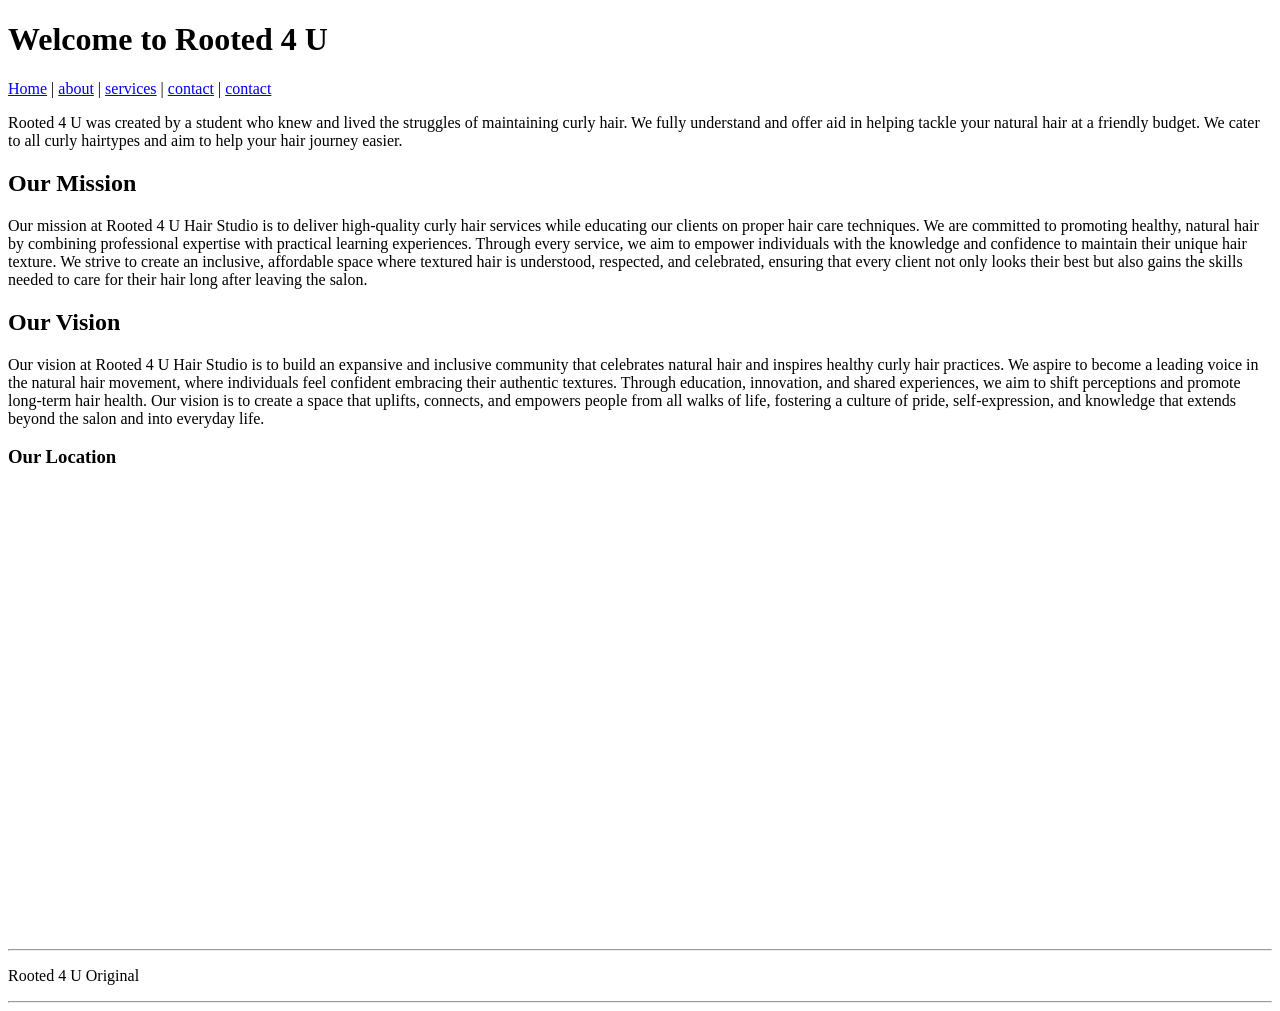
==== POEP1/index.html @ ff7b3128 "poe part 1" ====
<!DOCTYPE html>
<html lang="en">
<head>
    <meta charset="UTF-8">
    <meta name="viewport" content="width=device-width, initial-scale=1.0">
    <title>Rooted 4 U | Home</title>
</head>
<body>
    <h1>Welcome to Rooted 4 U</h1>
    <nav>
        <a href="index.html">Home</a> |
        <a href="about.html">about</a> |
        <a href="services.html">services</a> |
        <a href="contact.html">contact</a> |
        <a href="enquiries.html">contact</a> 
    </nav>

    <p>
        Rooted 4 U was created by a student who knew and lived the struggles of maintaining curly hair.
        We fully understand and offer aid in helping tackle your natural hair at a friendly budget.
        We cater to all curly hairtypes and aim to help your hair journey easier.
    </p>
    
    <h2>Our Mission</h2> 
    <p>
        Our mission at Rooted 4 U Hair Studio is to deliver high-quality curly hair services while educating our clients on proper hair care techniques. We are committed to promoting healthy, natural hair by combining professional expertise with practical learning experiences. Through every service, we aim to empower individuals with the knowledge and confidence to maintain their unique hair texture. We strive to create an inclusive, affordable space where textured hair is understood, respected, and celebrated, ensuring that every client not only looks their best but also gains the skills needed to care for their hair long after leaving the salon.

        
    </p>

    <h2>Our Vision</h2>
    
    <P>
        Our vision at Rooted 4 U Hair Studio is to build an expansive and inclusive community that celebrates natural hair and inspires healthy curly hair practices. We aspire to become a leading voice in the natural hair movement, where individuals feel confident embracing their authentic textures. Through education, innovation, and shared experiences, we aim to shift perceptions and promote long-term hair health. Our vision is to create a space that uplifts, connects, and empowers people from all walks of life, fostering a culture of pride, self-expression, and knowledge that extends beyond the salon and into everyday life.
    </P>

    <h3>Our Location</h3>

    <iframe src="https://www.google.com/maps/embed?pb=!1m18!1m12!1m3!1d119158.19794672642!2d26.644471049256286!3d-26.851162607525303!2m3!1f0!2f0!3f0!3m2!1i1024!2i768!4f13.1!3m3!1m2!1s0x1e96f0eb88cef2a5%3A0x5b805a72a3154b36!2sKlerksdorp!5e0!3m2!1sen!2sza!4v1776601127567!5m2!1sen!2sza" width="600" height="450" style="border:0;" allowfullscreen="" loading="lazy" referrerpolicy="no-referrer-when-downgrade"></iframe>

    <hr>
<footer>
    <p>Rooted 4 U Original</p>
</footer>
<hr>

</body>
</html>
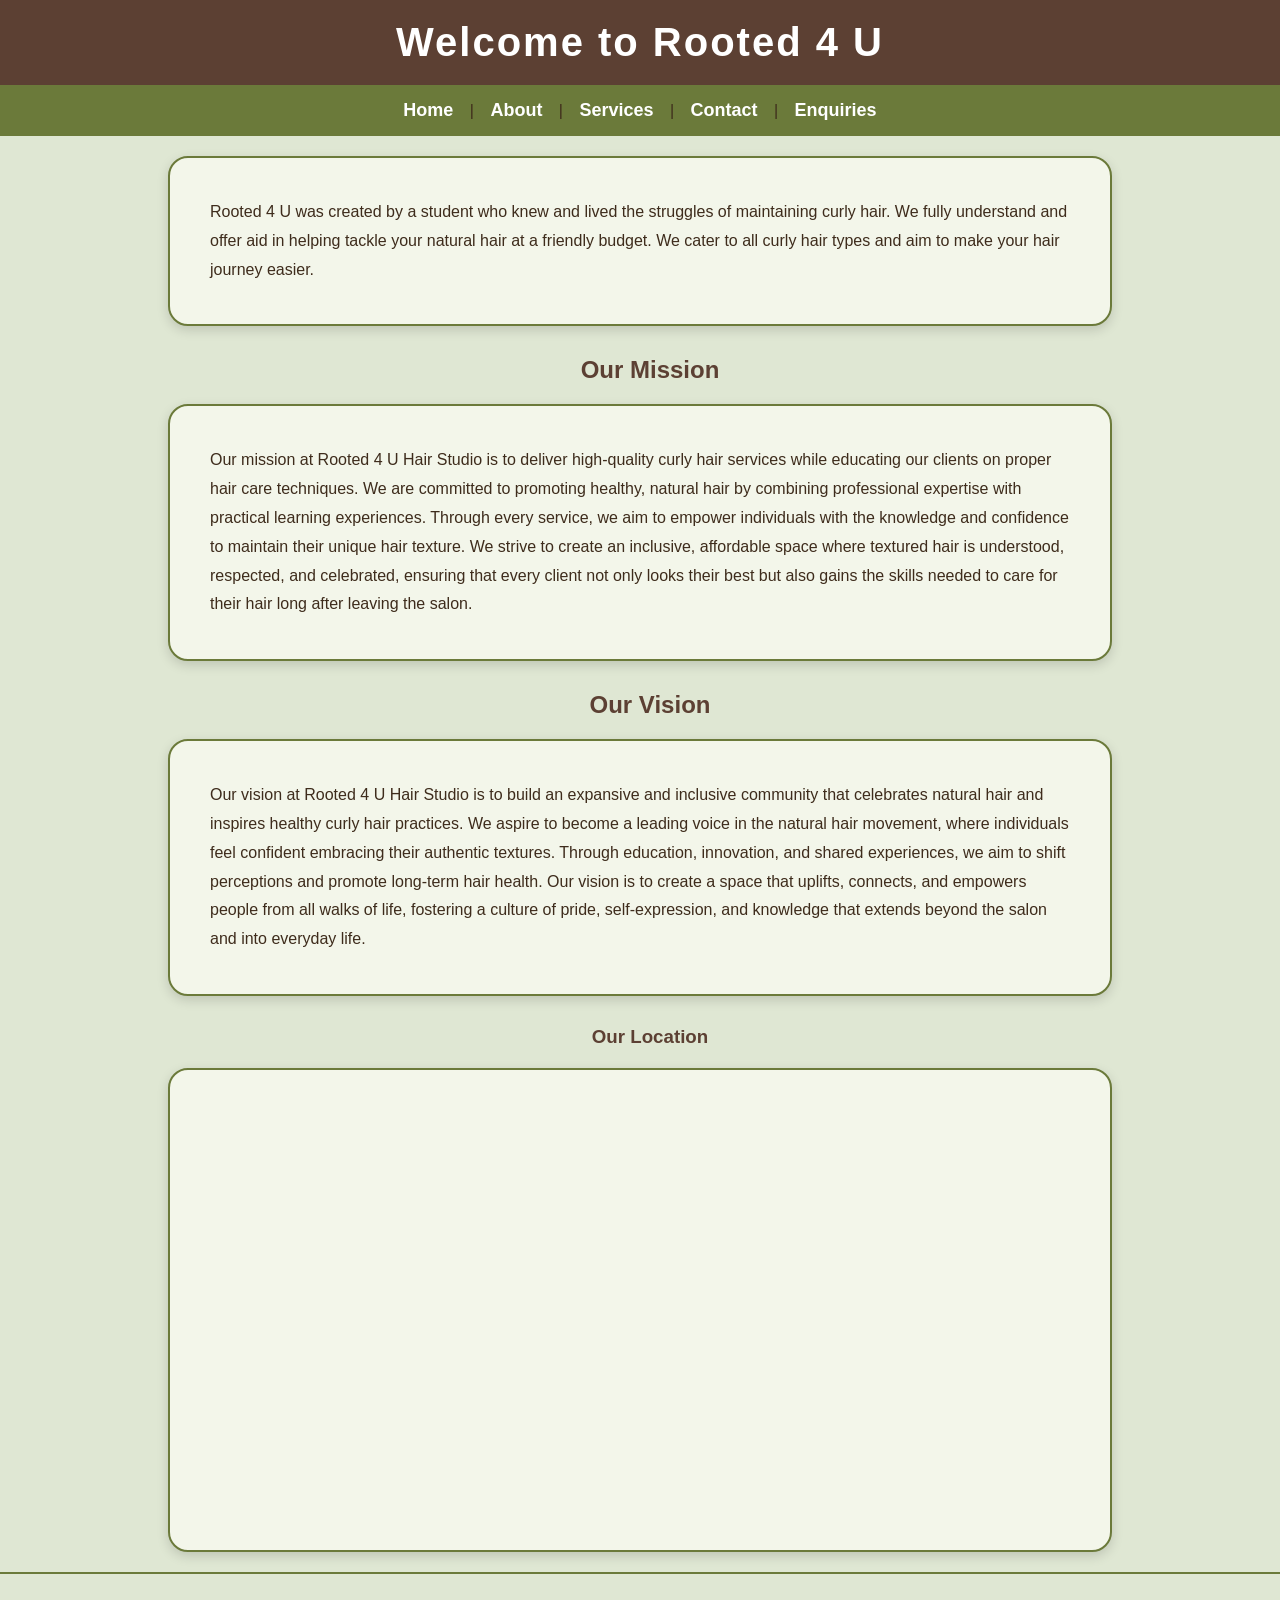
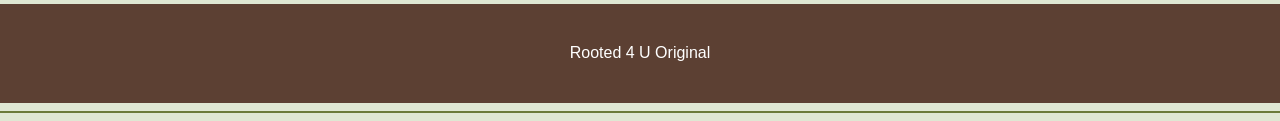
==== commit e418853d: "CSS" ====
--- a/POEP1/index.html
+++ b/POEP1/index.html
@@ -3,46 +3,66 @@
 <head>
     <meta charset="UTF-8">
     <meta name="viewport" content="width=device-width, initial-scale=1.0">
+    <link rel="stylesheet" href="style.css">
     <title>Rooted 4 U | Home</title>
 </head>
+
 <body>
+
     <h1>Welcome to Rooted 4 U</h1>
+
     <nav>
         <a href="index.html">Home</a> |
-        <a href="about.html">about</a> |
-        <a href="services.html">services</a> |
-        <a href="contact.html">contact</a> |
-        <a href="enquiries.html">contact</a> 
+        <a href="about.html">About</a> |
+        <a href="services.html">Services</a> |
+        <a href="contact.html">Contact</a> |
+        <a href="enquiries.html">Enquiries</a>
     </nav>
 
-    <p>
-        Rooted 4 U was created by a student who knew and lived the struggles of maintaining curly hair.
-        We fully understand and offer aid in helping tackle your natural hair at a friendly budget.
-        We cater to all curly hairtypes and aim to help your hair journey easier.
-    </p>
-    
-    <h2>Our Mission</h2> 
-    <p>
-        Our mission at Rooted 4 U Hair Studio is to deliver high-quality curly hair services while educating our clients on proper hair care techniques. We are committed to promoting healthy, natural hair by combining professional expertise with practical learning experiences. Through every service, we aim to empower individuals with the knowledge and confidence to maintain their unique hair texture. We strive to create an inclusive, affordable space where textured hair is understood, respected, and celebrated, ensuring that every client not only looks their best but also gains the skills needed to care for their hair long after leaving the salon.
+    <div class="bubble-one">
+        <p>
+            Rooted 4 U was created by a student who knew and lived the struggles of maintaining curly hair.
+            We fully understand and offer aid in helping tackle your natural hair at a friendly budget.
+            We cater to all curly hair types and aim to make your hair journey easier.
+        </p>
+    </div>
 
-        
-    </p>
+    <h2>Our Mission</h2>
+
+    <div class="bubble-one">
+        <p>
+            Our mission at Rooted 4 U Hair Studio is to deliver high-quality curly hair services while educating our clients on proper hair care techniques. We are committed to promoting healthy, natural hair by combining professional expertise with practical learning experiences. Through every service, we aim to empower individuals with the knowledge and confidence to maintain their unique hair texture. We strive to create an inclusive, affordable space where textured hair is understood, respected, and celebrated, ensuring that every client not only looks their best but also gains the skills needed to care for their hair long after leaving the salon.
+        </p>
+    </div>
 
     <h2>Our Vision</h2>
-    
-    <P>
-        Our vision at Rooted 4 U Hair Studio is to build an expansive and inclusive community that celebrates natural hair and inspires healthy curly hair practices. We aspire to become a leading voice in the natural hair movement, where individuals feel confident embracing their authentic textures. Through education, innovation, and shared experiences, we aim to shift perceptions and promote long-term hair health. Our vision is to create a space that uplifts, connects, and empowers people from all walks of life, fostering a culture of pride, self-expression, and knowledge that extends beyond the salon and into everyday life.
-    </P>
+
+    <div class="bubble-one">
+        <p>
+            Our vision at Rooted 4 U Hair Studio is to build an expansive and inclusive community that celebrates natural hair and inspires healthy curly hair practices. We aspire to become a leading voice in the natural hair movement, where individuals feel confident embracing their authentic textures. Through education, innovation, and shared experiences, we aim to shift perceptions and promote long-term hair health. Our vision is to create a space that uplifts, connects, and empowers people from all walks of life, fostering a culture of pride, self-expression, and knowledge that extends beyond the salon and into everyday life.
+        </p>
+    </div>
 
     <h3>Our Location</h3>
 
-    <iframe src="https://www.google.com/maps/embed?pb=!1m18!1m12!1m3!1d119158.19794672642!2d26.644471049256286!3d-26.851162607525303!2m3!1f0!2f0!3f0!3m2!1i1024!2i768!4f13.1!3m3!1m2!1s0x1e96f0eb88cef2a5%3A0x5b805a72a3154b36!2sKlerksdorp!5e0!3m2!1sen!2sza!4v1776601127567!5m2!1sen!2sza" width="600" height="450" style="border:0;" allowfullscreen="" loading="lazy" referrerpolicy="no-referrer-when-downgrade"></iframe>
+    <div class="bubble-one">
+        <iframe 
+            src="https://www.google.com/maps/embed?pb=!1m18!1m12!1m3!1d119158.19794672642!2d26.644471049256286!3d-26.851162607525303!2m3!1f0!2f0!3f0!3m2!1i1024!2i768!4f13.1!3m3!1m2!1s0x1e96f0eb88cef2a5%3A0x5b805a72a3154b36!2sKlerksdorp!5e0!3m2!1sen!2sza!4v1776601127567!5m2!1sen!2sza" 
+            width="600" 
+            height="450" 
+            style="border:0;" 
+            allowfullscreen="" 
+            loading="lazy">
+        </iframe>
+    </div>
 
     <hr>
-<footer>
-    <p>Rooted 4 U Original</p>
-</footer>
-<hr>
+
+    <footer>
+        <p>Rooted 4 U Original</p>
+    </footer>
+
+    <hr>
 
 </body>
-</html>+</html
--- a/POEP1/style.css
+++ b/POEP1/style.css
@@ -0,0 +1,359 @@
+```css
+body {
+    font-family: Arial, sans-serif;
+    background-color: #dfe7d3;
+    color: #3e2c1c;
+    margin: 0;
+    padding: 0;
+}
+
+/* Header */
+h1 {
+    text-align: center;
+    background-color: #5c4033;
+    color: white;
+    padding: 25px;
+    margin: 0;
+    font-size: 40px;
+    letter-spacing: 2px;
+}
+
+/* Navigation Bar */
+nav {
+    background-color: #6b7a3a;
+    text-align: center;
+    padding: 15px;
+}
+
+nav a {
+    text-decoration: none;
+    color: white;
+    margin: 0 15px;
+    font-size: 18px;
+    font-weight: bold;
+    transition: 0.3s ease;
+}
+
+/* Hover Effect */
+nav a:hover {
+    color: #dfe7d3;
+    background-color: #5c4033;
+    padding: 8px 12px;
+    border-radius: 5px;
+}
+
+/* Section Headings */
+h2, h3 {
+    color: #5c4033;
+    margin-left: 20px;
+    margin-top: 30px;
+}
+
+/* Paragraph Styling */
+p {
+    margin: 20px;
+    line-height: 1.8;
+    font-size: 17px;
+}
+
+/* Map Styling */
+iframe {
+    display: block;
+    margin: 30px auto;
+    border-radius: 12px;
+    width: 80%;
+    max-width: 800px;
+
+}
+
+.phone-box,
+.tiktok-box,
+.instagram-box,
+.email-box {
+    width: 80%;
+    max-width: 300px;
+}
+.bubble-one {
+    background-color: #f0f4e3;
+    border: 3px solid #6b7a3a;
+    border-radius: 30px 5px 30px 5px;
+    padding: 20px;
+    margin: 25px;
+    transition: 0.4s ease;
+    box-shadow: 3px 3px 10px rgba(0,0,0,0.2);
+}
+
+.bubble-one:hover {
+    background-color: #6b7a3a;
+    color: white;
+    transform: scale(1.02);
+    box-shadow: 0 0 20px #6b7a3a;
+}
+
+.bubble-two {
+    background-color: #f7f2ea;
+    border: 3px solid #5c4033;
+    border-radius: 10px 40px 10px 40px;
+    padding: 20px;
+    margin: 25px;
+    transition: 0.4s ease;
+    box-shadow: 3px 3px 10px rgba(0,0,0,0.2);
+}
+
+.bubble-two:hover {
+    background-color: #5c4033;
+    color: white;
+    transform: translateY(-5px);
+    box-shadow: 0 0 20px #5c4033;
+}
+
+/* Shared Box Styling */
+.email-box,
+.phone-box,
+.tiktok-box,
+.instagram-box {
+    width: 300px;
+    padding: 18px;
+    margin: 20px auto;
+    border-radius: 15px;
+    text-align: center;
+    font-size: 18px;
+    font-weight: bold;
+    color: white;
+    transition: 0.3s ease;
+    cursor: pointer;
+    box-shadow: 3px 3px 10px rgba(0,0,0,0.2);
+}
+
+/* Email */
+.email-box {
+    background-color: #5c4033;
+}
+
+/* Phone - Green */
+.phone-box {
+    background-color: #4CAF50;
+}
+
+/* TikTok - Blue */
+.tiktok-box {
+    background-color: #2196F3;
+}
+
+/* Instagram - Orange */
+.instagram-box {
+    background-color: #ff9800;
+}
+
+/* Hover Effects */
+.email-box:hover,
+.phone-box:hover,
+.tiktok-box:hover,
+.instagram-box:hover {
+    transform: scale(1.05);
+    box-shadow: 0 0 20px rgba(0,0,0,0.4);
+}
+
+
+/* =========================
+   BASE STYLES (DESKTOP FIRST)
+========================= */
+
+body {
+    font-family: Arial, sans-serif;
+    margin: 0;
+    padding: 0;
+    background-color: #dfe7d3; /* light olive */
+    color: #3e2c1c;
+}
+
+/* Header */
+h1 {
+    text-align: center;
+    background-color: #5c4033; /* brown */
+    color: white;
+    padding: 20px;
+    margin: 0;
+}
+
+h2, h3 {
+    text-align: center;
+    color: #5c4033;
+}
+
+/* Navigation */
+nav {
+    background-color: #6b7a3a; /* olive green */
+    text-align: center;
+    padding: 15px;
+}
+
+nav a {
+    color: white;
+    text-decoration: none;
+    margin: 0 12px;
+    font-weight: bold;
+    transition: 0.3s ease;
+}
+
+nav a:hover {
+    background-color: #5c4033;
+    padding: 6px 10px;
+    border-radius: 6px;
+}
+
+/* Bubble containers */
+.bubble-one {
+    background-color: #f3f6ea;
+    border: 2px solid #6b7a3a;
+    border-radius: 20px;
+    padding: 20px;
+    margin: 20px auto;
+    width: 80%;
+    max-width: 900px;
+    box-shadow: 0 4px 12px rgba(0,0,0,0.15);
+    transition: 0.3s ease;
+}
+
+.bubble-one:hover {
+    transform: scale(1.02);
+    box-shadow: 0 0 20px #6b7a3a;
+}
+
+/* Paragraphs */
+p {
+    line-height: 1.8;
+    font-size: 16px;
+}
+
+/* Lists */
+ul {
+    padding-left: 20px;
+}
+
+/* Forms */
+input, textarea {
+    width: 100%;
+    padding: 10px;
+    margin-top: 5px;
+    border-radius: 8px;
+    border: 1px solid #ccc;
+}
+
+input[type="submit"] {
+    background-color: #6b7a3a;
+    color: white;
+    font-weight: bold;
+    cursor: pointer;
+    border: none;
+    transition: 0.3s ease;
+}
+
+input[type="submit"]:hover {
+    background-color: #5c4033;
+}
+
+/* Images */
+img {
+    width: 100%;
+    max-width: 600px;
+    display: block;
+    margin: 20px auto;
+    border-radius: 15px;
+}
+
+/* Map */
+iframe {
+    width: 100%;
+    max-width: 700px;
+    height: 400px;
+    display: block;
+    margin: 20px auto;
+    border-radius: 12px;
+}
+
+/* Footer */
+footer {
+    text-align: center;
+    padding: 15px;
+    background-color: #5c4033;
+    color: white;
+}
+
+/* =========================
+   TABLET VIEW
+========================= */
+
+@media (max-width: 768px) {
+
+    nav a {
+        display: inline-block;
+        margin: 8px;
+        font-size: 14px;
+    }
+
+    .bubble-one {
+        width: 90%;
+        padding: 15px;
+    }
+
+    h1 {
+        font-size: 24px;
+    }
+
+    p {
+        font-size: 15px;
+    }
+}
+
+/* =========================
+   MOBILE VIEW
+========================= */
+
+@media (max-width: 480px) {
+
+    nav a {
+        display: block;
+        margin: 10px 0;
+    }
+
+    h1 {
+        font-size: 20px;
+        padding: 15px;
+    }
+
+    .bubble-one {
+        width: 95%;
+        padding: 12px;
+    }
+
+    p {
+        font-size: 14px;
+    }
+
+    input, textarea {
+        font-size: 14px;
+    }
+
+    iframe {
+        height: 250px;
+    }
+}
+
+/* Footer */
+footer {
+    background-color: #5c4033;
+    color: white;
+    text-align: center;
+    padding: 15px;
+    margin-top: 30px;
+    font-size: 16px;
+}
+
+/* Horizontal Lines */
+hr {
+    border: none;
+    height: 2px;
+    background-color: #6b7a3a;
+}
+```
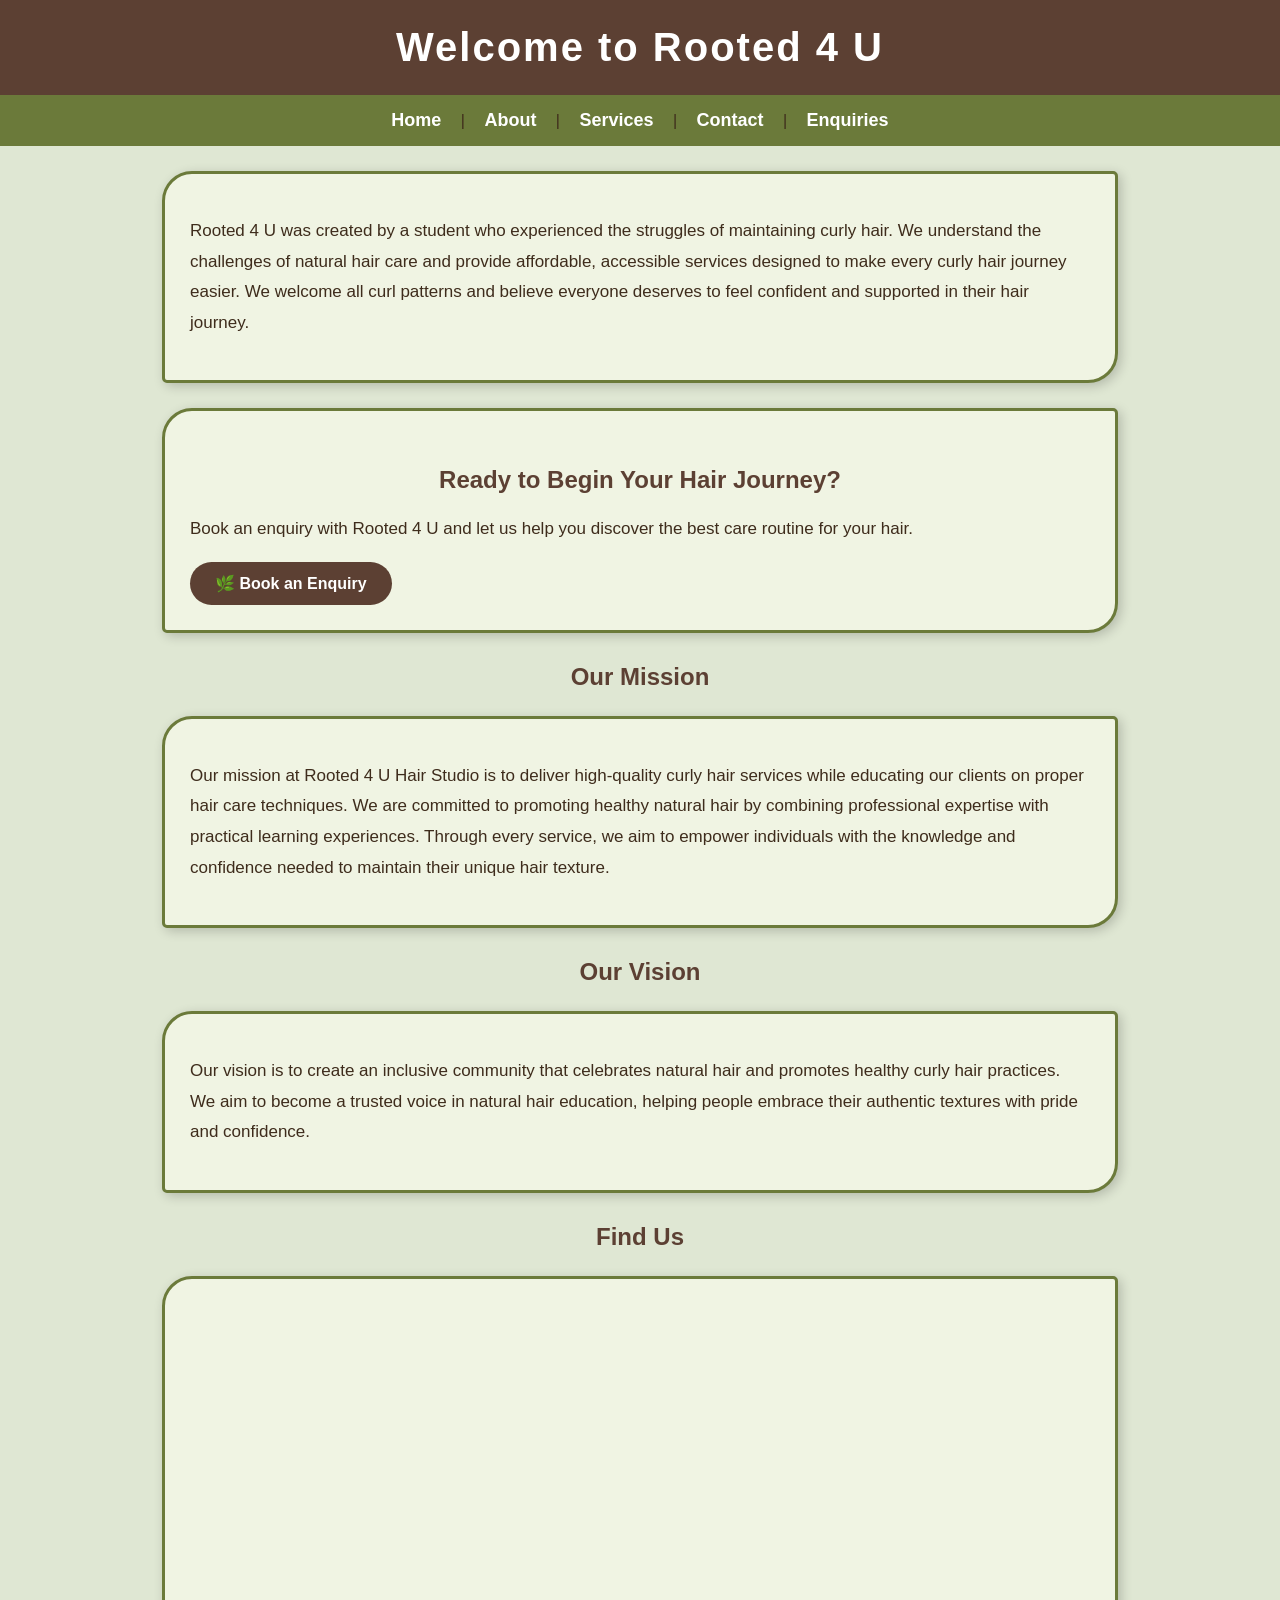
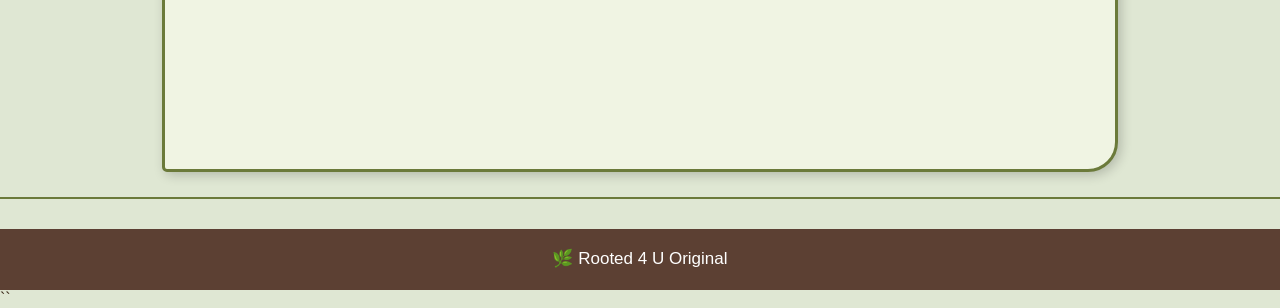
==== commit 528afdf7: "corrections removed duplicates and fixed errors and syntax blocking my programme from deploying on e" ====
--- a/POEP1/index.html
+++ b/POEP1/index.html
@@ -3,8 +3,8 @@
 <head>
     <meta charset="UTF-8">
     <meta name="viewport" content="width=device-width, initial-scale=1.0">
+    <title>Rooted 4 U | Home</title>
     <link rel="stylesheet" href="style.css">
-    <title>Rooted 4 U | Home</title>
 </head>
 
 <body>
@@ -19,19 +19,36 @@
         <a href="enquiries.html">Enquiries</a>
     </nav>
 
+    <!-- Introduction -->
     <div class="bubble-one">
         <p>
-            Rooted 4 U was created by a student who knew and lived the struggles of maintaining curly hair.
-            We fully understand and offer aid in helping tackle your natural hair at a friendly budget.
-            We cater to all curly hair types and aim to make your hair journey easier.
+            Rooted 4 U was created by a student who experienced the struggles of maintaining curly hair.
+            We understand the challenges of natural hair care and provide affordable, accessible services
+            designed to make every curly hair journey easier. We welcome all curl patterns and believe
+            everyone deserves to feel confident and supported in their hair journey.
         </p>
+    </div>
+
+    <!-- Call to Action -->
+    <div class="bubble-one">
+        <h2>Ready to Begin Your Hair Journey?</h2>
+        <p>
+            Book an enquiry with Rooted 4 U and let us help you discover the best care routine for your hair.
+        </p>
+
+        <a href="enquiries.html" class="home-button">
+            🌿 Book an Enquiry
+        </a>
     </div>
 
     <h2>Our Mission</h2>
 
     <div class="bubble-one">
         <p>
-            Our mission at Rooted 4 U Hair Studio is to deliver high-quality curly hair services while educating our clients on proper hair care techniques. We are committed to promoting healthy, natural hair by combining professional expertise with practical learning experiences. Through every service, we aim to empower individuals with the knowledge and confidence to maintain their unique hair texture. We strive to create an inclusive, affordable space where textured hair is understood, respected, and celebrated, ensuring that every client not only looks their best but also gains the skills needed to care for their hair long after leaving the salon.
+            Our mission at Rooted 4 U Hair Studio is to deliver high-quality curly hair services while educating
+            our clients on proper hair care techniques. We are committed to promoting healthy natural hair by
+            combining professional expertise with practical learning experiences. Through every service, we aim
+            to empower individuals with the knowledge and confidence needed to maintain their unique hair texture.
         </p>
     </div>
 
@@ -39,30 +56,31 @@
 
     <div class="bubble-one">
         <p>
-            Our vision at Rooted 4 U Hair Studio is to build an expansive and inclusive community that celebrates natural hair and inspires healthy curly hair practices. We aspire to become a leading voice in the natural hair movement, where individuals feel confident embracing their authentic textures. Through education, innovation, and shared experiences, we aim to shift perceptions and promote long-term hair health. Our vision is to create a space that uplifts, connects, and empowers people from all walks of life, fostering a culture of pride, self-expression, and knowledge that extends beyond the salon and into everyday life.
+            Our vision is to create an inclusive community that celebrates natural hair and promotes healthy
+            curly hair practices. We aim to become a trusted voice in natural hair education, helping people
+            embrace their authentic textures with pride and confidence.
         </p>
     </div>
 
-    <h3>Our Location</h3>
+    <h2>Find Us</h2>
 
     <div class="bubble-one">
         <iframe 
-            src="https://www.google.com/maps/embed?pb=!1m18!1m12!1m3!1d119158.19794672642!2d26.644471049256286!3d-26.851162607525303!2m3!1f0!2f0!3f0!3m2!1i1024!2i768!4f13.1!3m3!1m2!1s0x1e96f0eb88cef2a5%3A0x5b805a72a3154b36!2sKlerksdorp!5e0!3m2!1sen!2sza!4v1776601127567!5m2!1sen!2sza" 
-            width="600" 
-            height="450" 
-            style="border:0;" 
-            allowfullscreen="" 
+            src="https://www.google.com/maps/embed?pb=!1m18!1m12!1m3!1d119158.19794672642!2d26.644471049256286!3d-26.851162607525303!2m3!1f0!3f0!2m3!1f0!2f0!3m2!1i1024!2i768!4f13.1"
+            width="600"
+            height="450"
+            style="border:0;"
+            allowfullscreen=""
             loading="lazy">
         </iframe>
-    </div>
+    </div> 
 
     <hr>
 
     <footer>
-        <p>Rooted 4 U Original</p>
+        <p>🌿 Rooted 4 U Original</p>
     </footer>
 
-    <hr>
-
 </body>
-</html+</html>
+``
--- a/POEP1/style.css
+++ b/POEP1/style.css
@@ -1,4 +1,8 @@
-```css
+/* =========================
+   ROOTED 4 U WEBSITE STYLING
+========================= */
+
+/* General Styling */
 body {
     font-family: Arial, sans-serif;
     background-color: #dfe7d3;
@@ -18,201 +22,46 @@
     letter-spacing: 2px;
 }
 
-/* Navigation Bar */
-nav {
-    background-color: #6b7a3a;
-    text-align: center;
-    padding: 15px;
-}
-
-nav a {
-    text-decoration: none;
-    color: white;
-    margin: 0 15px;
-    font-size: 18px;
-    font-weight: bold;
-    transition: 0.3s ease;
-}
-
-/* Hover Effect */
-nav a:hover {
-    color: #dfe7d3;
-    background-color: #5c4033;
-    padding: 8px 12px;
-    border-radius: 5px;
-}
-
 /* Section Headings */
 h2, h3 {
     color: #5c4033;
-    margin-left: 20px;
+    text-align: center;
     margin-top: 30px;
 }
 
-/* Paragraph Styling */
-p {
-    margin: 20px;
-    line-height: 1.8;
-    font-size: 17px;
-}
-
-/* Map Styling */
-iframe {
-    display: block;
-    margin: 30px auto;
-    border-radius: 12px;
-    width: 80%;
-    max-width: 800px;
-
-}
-
-.phone-box,
-.tiktok-box,
-.instagram-box,
-.email-box {
-    width: 80%;
-    max-width: 300px;
-}
+/* Navigation */
+nav {
+    background-color: #6b7a3a;
+    text-align: center;
+    padding: 15px;
+}
+
+nav a {
+    text-decoration: none;
+    color: white;
+    margin: 0 15px;
+    font-size: 18px;
+    font-weight: bold;
+    transition: 0.3s ease;
+}
+
+nav a:hover {
+    background-color: #5c4033;
+    padding: 8px 12px;
+    border-radius: 5px;
+}
+
+/* Bubble Containers */
 .bubble-one {
     background-color: #f0f4e3;
     border: 3px solid #6b7a3a;
     border-radius: 30px 5px 30px 5px;
-    padding: 20px;
-    margin: 25px;
+    padding: 25px;
+    margin: 25px auto;
+    width: 85%;
+    max-width: 900px;
     transition: 0.4s ease;
-    box-shadow: 3px 3px 10px rgba(0,0,0,0.2);
-}
-
-.bubble-one:hover {
-    background-color: #6b7a3a;
-    color: white;
-    transform: scale(1.02);
-    box-shadow: 0 0 20px #6b7a3a;
-}
-
-.bubble-two {
-    background-color: #f7f2ea;
-    border: 3px solid #5c4033;
-    border-radius: 10px 40px 10px 40px;
-    padding: 20px;
-    margin: 25px;
-    transition: 0.4s ease;
-    box-shadow: 3px 3px 10px rgba(0,0,0,0.2);
-}
-
-.bubble-two:hover {
-    background-color: #5c4033;
-    color: white;
-    transform: translateY(-5px);
-    box-shadow: 0 0 20px #5c4033;
-}
-
-/* Shared Box Styling */
-.email-box,
-.phone-box,
-.tiktok-box,
-.instagram-box {
-    width: 300px;
-    padding: 18px;
-    margin: 20px auto;
-    border-radius: 15px;
-    text-align: center;
-    font-size: 18px;
-    font-weight: bold;
-    color: white;
-    transition: 0.3s ease;
-    cursor: pointer;
-    box-shadow: 3px 3px 10px rgba(0,0,0,0.2);
-}
-
-/* Email */
-.email-box {
-    background-color: #5c4033;
-}
-
-/* Phone - Green */
-.phone-box {
-    background-color: #4CAF50;
-}
-
-/* TikTok - Blue */
-.tiktok-box {
-    background-color: #2196F3;
-}
-
-/* Instagram - Orange */
-.instagram-box {
-    background-color: #ff9800;
-}
-
-/* Hover Effects */
-.email-box:hover,
-.phone-box:hover,
-.tiktok-box:hover,
-.instagram-box:hover {
-    transform: scale(1.05);
-    box-shadow: 0 0 20px rgba(0,0,0,0.4);
-}
-
-
-/* =========================
-   BASE STYLES (DESKTOP FIRST)
-========================= */
-
-body {
-    font-family: Arial, sans-serif;
-    margin: 0;
-    padding: 0;
-    background-color: #dfe7d3; /* light olive */
-    color: #3e2c1c;
-}
-
-/* Header */
-h1 {
-    text-align: center;
-    background-color: #5c4033; /* brown */
-    color: white;
-    padding: 20px;
-    margin: 0;
-}
-
-h2, h3 {
-    text-align: center;
-    color: #5c4033;
-}
-
-/* Navigation */
-nav {
-    background-color: #6b7a3a; /* olive green */
-    text-align: center;
-    padding: 15px;
-}
-
-nav a {
-    color: white;
-    text-decoration: none;
-    margin: 0 12px;
-    font-weight: bold;
-    transition: 0.3s ease;
-}
-
-nav a:hover {
-    background-color: #5c4033;
-    padding: 6px 10px;
-    border-radius: 6px;
-}
-
-/* Bubble containers */
-.bubble-one {
-    background-color: #f3f6ea;
-    border: 2px solid #6b7a3a;
-    border-radius: 20px;
-    padding: 20px;
-    margin: 20px auto;
-    width: 80%;
-    max-width: 900px;
-    box-shadow: 0 4px 12px rgba(0,0,0,0.15);
-    transition: 0.3s ease;
+    box-shadow: 3px 3px 12px rgba(0,0,0,0.2);
 }
 
 .bubble-one:hover {
@@ -223,34 +72,13 @@
 /* Paragraphs */
 p {
     line-height: 1.8;
-    font-size: 16px;
+    font-size: 17px;
 }
 
 /* Lists */
 ul {
-    padding-left: 20px;
-}
-
-/* Forms */
-input, textarea {
-    width: 100%;
-    padding: 10px;
-    margin-top: 5px;
-    border-radius: 8px;
-    border: 1px solid #ccc;
-}
-
-input[type="submit"] {
-    background-color: #6b7a3a;
-    color: white;
-    font-weight: bold;
-    cursor: pointer;
-    border: none;
-    transition: 0.3s ease;
-}
-
-input[type="submit"]:hover {
-    background-color: #5c4033;
+    line-height: 1.8;
+    font-size: 17px;
 }
 
 /* Images */
@@ -262,7 +90,7 @@
     border-radius: 15px;
 }
 
-/* Map */
+/* Google Map */
 iframe {
     width: 100%;
     max-width: 700px;
@@ -272,88 +100,236 @@
     border-radius: 12px;
 }
 
+/* =========================
+   CONTACT PAGE
+========================= */
+
+.email-box,
+.phone-box,
+.tiktok-box,
+.instagram-box {
+    width: 250px;
+    padding: 18px;
+    margin: 15px auto;
+    border-radius: 15px;
+    text-align: center;
+    font-weight: bold;
+    color: white;
+    box-shadow: 3px 3px 10px rgba(0,0,0,0.2);
+    transition: 0.3s ease;
+}
+
+.email-box {
+    background-color: #5c4033;
+}
+
+.phone-box {
+    background-color: #4CAF50;
+}
+
+.tiktok-box {
+    background-color: #2196F3;
+}
+
+.instagram-box {
+    background-color: #ff9800;
+}
+
+.email-box:hover,
+.phone-box:hover,
+.tiktok-box:hover,
+.instagram-box:hover {
+    transform: scale(1.05);
+    box-shadow: 0 0 20px rgba(0,0,0,0.4);
+}
+
+/* Contact Links */
+.contact-btn {
+    color: white;
+    text-decoration: none;
+    display: block;
+}
+
+/* =========================
+   ENQUIRY FORM
+========================= */
+
+form {
+    width: 100%;
+}
+
+label {
+    font-weight: bold;
+    color: #5c4033;
+}
+
+input,
+textarea {
+    width: 100%;
+    padding: 12px;
+    margin-top: 6px;
+    margin-bottom: 15px;
+    border: 2px solid #6b7a3a;
+    border-radius: 10px;
+    box-sizing: border-box;
+    font-size: 16px;
+    transition: 0.3s ease;
+}
+
+input:focus,
+textarea:focus {
+    border-color: #5c4033;
+    outline: none;
+    box-shadow: 0 0 8px #6b7a3a;
+}
+
+textarea {
+    height: 120px;
+    resize: vertical;
+}
+
+/* Submit Button */
+input[type="submit"] {
+    background-color: #6b7a3a;
+    color: white;
+    font-weight: bold;
+    cursor: pointer;
+    border: none;
+}
+
+input[type="submit"]:hover {
+    background-color: #5c4033;
+    transform: scale(1.02);
+}
+
+/* Response Message */
+#responseMessage {
+    margin-top: 15px;
+    font-weight: bold;
+    text-align: center;
+    color: #2e6b3b;
+}
+
+.error-text {
+    color: red;
+    font-size: 13px;
+}
+
+/* =========================
+   BUTTONS
+========================= */
+
+.service-button,
+.home-button,
+.button {
+    display: inline-block;
+    background-color: #5c4033;
+    color: white;
+    text-decoration: none;
+    padding: 12px 25px;
+    border-radius: 25px;
+    transition: 0.3s ease;
+    font-weight: bold;
+}
+
+.service-button:hover,
+.home-button:hover,
+.button:hover {
+    background-color: #6b7a3a;
+    transform: scale(1.05);
+}
+
 /* Footer */
 footer {
-    text-align: center;
-    padding: 15px;
-    background-color: #5c4033;
-    color: white;
-}
-
-/* =========================
-   TABLET VIEW
-========================= */
-
-@media (max-width: 768px) {
-
-    nav a {
-        display: inline-block;
-        margin: 8px;
-        font-size: 14px;
-    }
-
-    .bubble-one {
-        width: 90%;
-        padding: 15px;
-    }
-
-    h1 {
-        font-size: 24px;
-    }
-
-    p {
-        font-size: 15px;
-    }
-}
-
-/* =========================
-   MOBILE VIEW
-========================= */
-
-@media (max-width: 480px) {
-
-    nav a {
-        display: block;
-        margin: 10px 0;
-    }
-
-    h1 {
-        font-size: 20px;
-        padding: 15px;
-    }
-
-    .bubble-one {
-        width: 95%;
-        padding: 12px;
-    }
-
-    p {
-        font-size: 14px;
-    }
-
-    input, textarea {
-        font-size: 14px;
-    }
-
-    iframe {
-        height: 250px;
-    }
-}
-
-/* Footer */
-footer {
     background-color: #5c4033;
     color: white;
     text-align: center;
     padding: 15px;
     margin-top: 30px;
-    font-size: 16px;
-}
-
-/* Horizontal Lines */
+}
+
+footer p {
+    margin: 0;
+}
+
+/* Horizontal Line */
 hr {
     border: none;
     height: 2px;
     background-color: #6b7a3a;
 }
-```
+
+/* =========================
+   TABLET VIEW
+========================= */
+
+@media (max-width: 768px) {
+
+    h1 {
+        font-size: 28px;
+        padding: 20px;
+    }
+
+    nav a {
+        display: inline-block;
+        margin: 8px;
+        font-size: 15px;
+    }
+
+    .bubble-one {
+        width: 90%;
+        padding: 20px;
+    }
+
+    p,
+    ul {
+        font-size: 15px;
+    }
+
+    iframe {
+        height: 300px;
+    }
+}
+
+/* =========================
+   MOBILE VIEW
+========================= */
+
+@media (max-width: 480px) {
+
+    h1 {
+        font-size: 22px;
+        padding: 15px;
+    }
+
+    nav a {
+        display: block;
+        margin: 10px 0;
+    }
+
+    .bubble-one {
+        width: 95%;
+        padding: 15px;
+    }
+
+    p,
+    ul {
+        font-size: 14px;
+    }
+
+    input,
+    textarea {
+        font-size: 14px;
+    }
+
+    iframe {
+        height: 220px;
+    }
+
+    .email-box,
+    .phone-box,
+    .tiktok-box,
+    .instagram-box {
+        width: 80%;
+    }
+}
